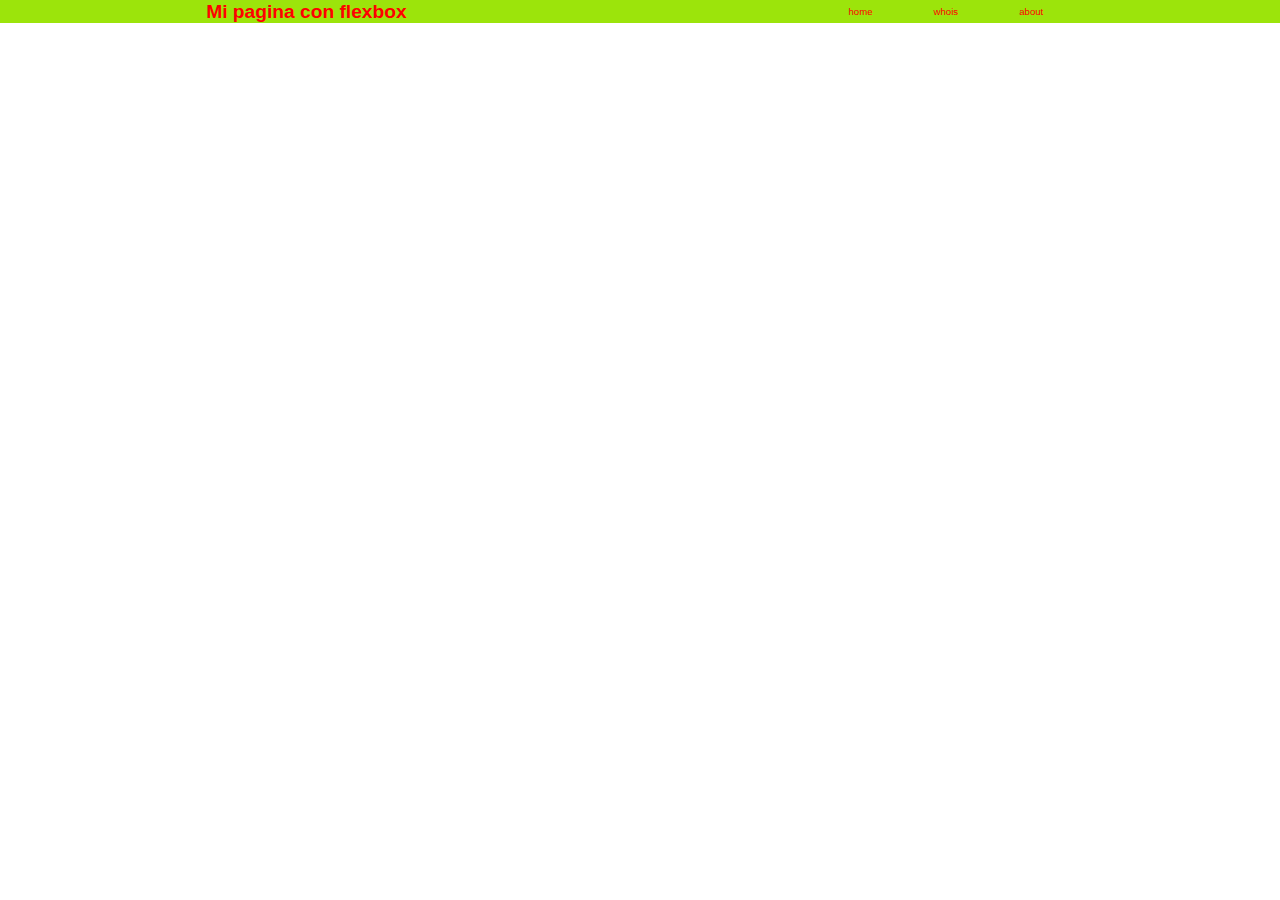
==== 02-tableforms/05-flexbox/index.html @ 61f1f3d5 "flexboy" ====
<!DOCTYPE html>
<html lang="es">
<head>
    <meta charset="UTF-8">
    <meta http-equiv="X-UA-Compatible" content="IE=edge">
    <meta name="viewport" content="width=device-width, initial-scale=1.0">
   
    <link rel="stylesheet" href="css/styles.css">
   <link rel = "preconnect" href = "https://fonts.googleapis.com">
   <link rel = "preconnect" href = "https://fonts.gstatic.com" crossorigin>
   <link href = "https: //fonts.googleapis.com/css2? family = Mukta: wght @ 200; 300; 700 & display = swap "rel =" stylesheet ">
 
 <title>Document</title>
</head>
<body>
   <header>
<h1>Mi pagina con flexbox</h1>
<nav>
    <a href="#">home</a>
    <a href="#">whois</a>
    <a href="#">about</a>
</nav>
   </header>
   <main>

   </main>
   <footer>

   </footer>
</body>
</html>
---- 02-tableforms/05-flexbox/css/styles.css ----
body{
   font-family: 'Mukta', sans-serif;
    font-size: 18px;
    margin: 0;
}
header{
    background-color: rgb(156, 228, 11);
    display: flex;
    justify-content: space-around;
    padding: 0.5px;
}
h1, nav{
    display: inline-block;
}
h1,nav a{
    color: red;
}

h1{
    font-size: 1.2rem;
    margin: 0;
}
nav{
    display: flex;
    align-items: center;
    justify-content: space-around;
    width: 20%;
}
nav a{
    font-size: 0.6rem;
    text-decoration: none;
}
nav a:hover{
    background-color: seashell;
}
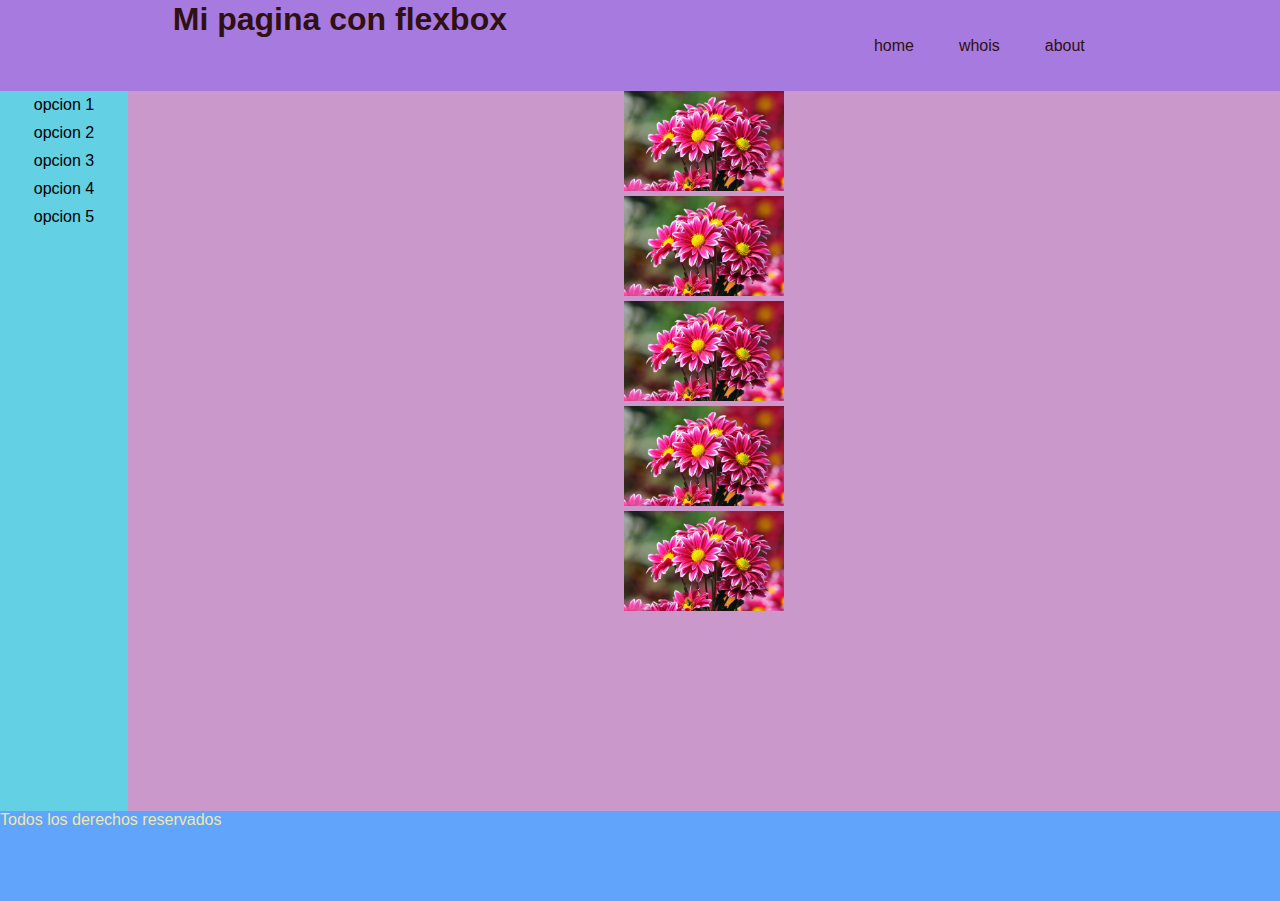
==== commit a4582f91: "flexblox web" ====
--- a/02-tableforms/05-flexbox/index.html
+++ b/02-tableforms/05-flexbox/index.html
@@ -21,11 +21,41 @@
     <a href="#">about</a>
 </nav>
    </header>
+ 
    <main>
+<aside>
+<a href="#">opcion 1</a>
+<a href="#">opcion 2</a>
+<a href="#">opcion 3</a>
+<a href="#">opcion 4</a>
+<a href="#">opcion 5</a>
+</aside>
+<section>
+   <article>
 
+   </article>
+   <article>
+      <img src="flores-bonitas (1).jpg" alt="flores-bonitas">
+   </article>
+   <article>
+      <img src="flores-bonitas (1).jpg" alt="flores-bonitas">
+
+   </article>
+   <article>
+<img src="flores-bonitas (1).jpg" alt="flores-bonitas">
+   </article>
+   <article>
+<img src="flores-bonitas (1).jpg" alt="flores-bonitas">
+   </article>
+<article>
+   <img src="flores-bonitas (1).jpg" alt="flores-bonitas">
+</article>
+</section>
    </main>
    <footer>
-
+<p>Todos los derechos reservados</p>
+<a href="#"></a>
+<a href="#"></a>
    </footer>
 </body>
 </html>--- a/02-tableforms/05-flexbox/css/styles.css
+++ b/02-tableforms/05-flexbox/css/styles.css
@@ -4,20 +4,21 @@
     margin: 0;
 }
 header{
-    background-color: rgb(156, 228, 11);
+    background-color: rgb(166, 122, 223);
     display: flex;
     justify-content: space-around;
+    height: 10vh;
     padding: 0.5px;
 }
 h1, nav{
     display: inline-block;
 }
 h1,nav a{
-    color: red;
+    color: rgb(48, 16, 16);
 }
 
 h1{
-    font-size: 1.2rem;
+    font-size: 2rem;
     margin: 0;
 }
 nav{
@@ -27,9 +28,62 @@
     width: 20%;
 }
 nav a{
-    font-size: 0.6rem;
+    font-size: 1rem;
     text-decoration: none;
 }
 nav a:hover{
     background-color: seashell;
-}+}
+main{
+    display: flex;
+    flex-direction: row;
+}
+aside,section{
+height: 80vh;
+}
+aside{
+   align-items: center;
+    background-color: rgb(99, 208, 228);
+    display: flex;
+    flex-direction: column;
+    width: 10%;
+}
+aside a{
+    color: #000000;
+    font-size: 1rem;
+    padding: 5px 0;
+    text-align: center;
+    text-decoration: none;
+    width: 100%;
+
+}
+aside a:hover{
+    background-color: rgb(255, 194, 172);
+}
+section{
+    background-color: rgb(202, 152, 202);
+    width: 90%;
+}
+
+article{
+    flex: 1 1 30%;
+    text-align: center;
+}
+img{
+    height: 100px;
+}
+footer{
+background-color: rgb(96, 164, 252);
+display: flex;
+flex-direction: row;
+height: 10vh;
+width: 100%;
+}
+p,footer a{
+    color: palegoldenrod;
+    font-size: 1rem;
+}
+p{
+    display: inline;
+    margin: 0;
+}
